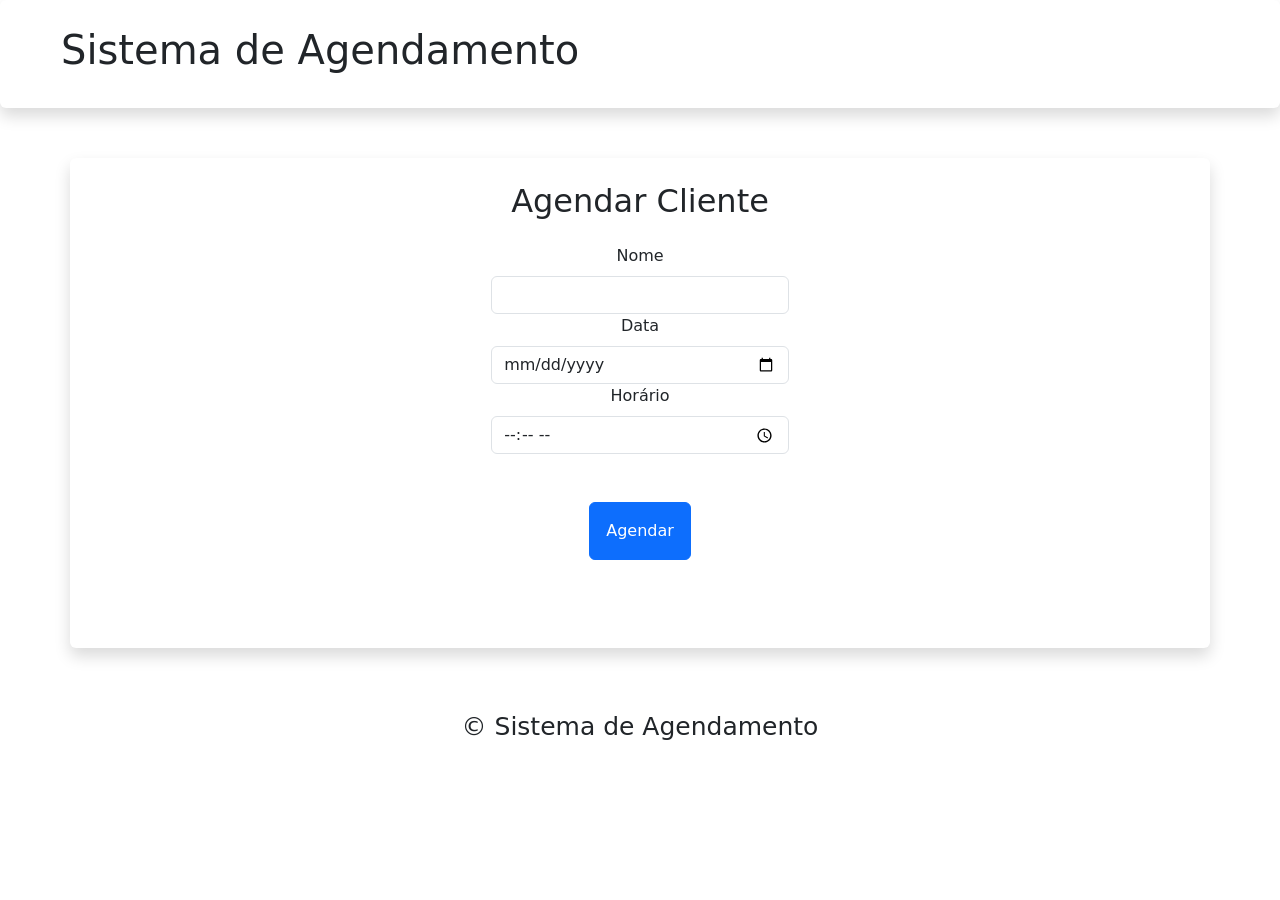
==== agendar.html @ 35baccfe "começei criar o html e o css" ====
<!DOCTYPE html>
<html lang="pt-br">
<head>
    <meta charset="UTF-8">
    <meta name="viewport" content="width=device-width, initial-scale=1.0">
    <title>Agendar Cliente</title>
    <link rel="stylesheet" href="css/style.css">
    <link href="https://cdn.jsdelivr.net/npm/bootstrap@5.3.8/dist/css/bootstrap.min.css" rel="stylesheet">
</head>
<body>

   <header class="navbar shadow p-3 mb-5 bg-body rounded">
        <h1>Sistema de Agendamento</h1>
       
    </header>

    <main class="container text-center  bg-body rounded shadow ">
    
        
           
<form class="agendar-form p-4 mx-auto" style="max-width: 600px; ">

      <h2 class="mb-4">Agendar Cliente</h2>


        <div >
            <label for="nome" class="form-label">Nome</label>
            <input type="text" id="nome" class="form-control">
        </div>

        <div >
            <label for="data" class="form-label">Data</label>
            <input type="date" id="data" class="form-control">
        </div>

        <div >
            <label for="horario" class="form-label">Horário</label>
            <input type="time" id="horario" class="form-control">
        </div>

        <div class="mb-3"> <button class="btn btn-primary p-3 m-5" >Agendar</button></div>

       
              
</form>





        
        

    </main>





    <footer >
        <p>&copy;  Sistema de Agendamento</p>
    </footer>
 


    
</body>
</html>
---- css/style.css ----
@charset "UTF-8";

*{
    box-sizing: border-box;
    margin: 0;
    padding: 0;
}

body{
    margin: 0;
    padding: 0;
}

h1{
    margin: 35px;
    padding: 10px;
    font-size: 35px;
}

h2,p{
    margin: 20px;
    font-size: 25px;
    text-align: center;
}

header{
    background-color: #f2f2f2;
    padding: 10px;
    text-align: center;
    
}

main{
    margin: 50px;
   
    
}

.container{
    display: flex;
    justify-content: center;
    align-items: center;
    flex-flow: row wrap;
     
    
    
   
}

.container a{
    text-decoration: none;
    color: black;
    text-align: center;
    font-size: 20px;
}



.menu-item{
   box-shadow: 0 4px 10px rgba(0, 0, 0, 0.2);
    border: 1px solid gray;
    width: 200px;
    height: 200px;
    margin: 10px;
    padding: 10px;
    display: flex;
    flex-flow: column nowrap;
    justify-content: center;
    align-items: center; 
}

.menu-item:hover{
    box-shadow: 0 8px 20px rgba(0, 0, 0, 0.4);
    transform: translateY(-5px);
    transition: all 0.3s ease;
}

footer{
    margin: 50px;
    padding: 10px;
    text-align: center;
    font-size: 10px;
}
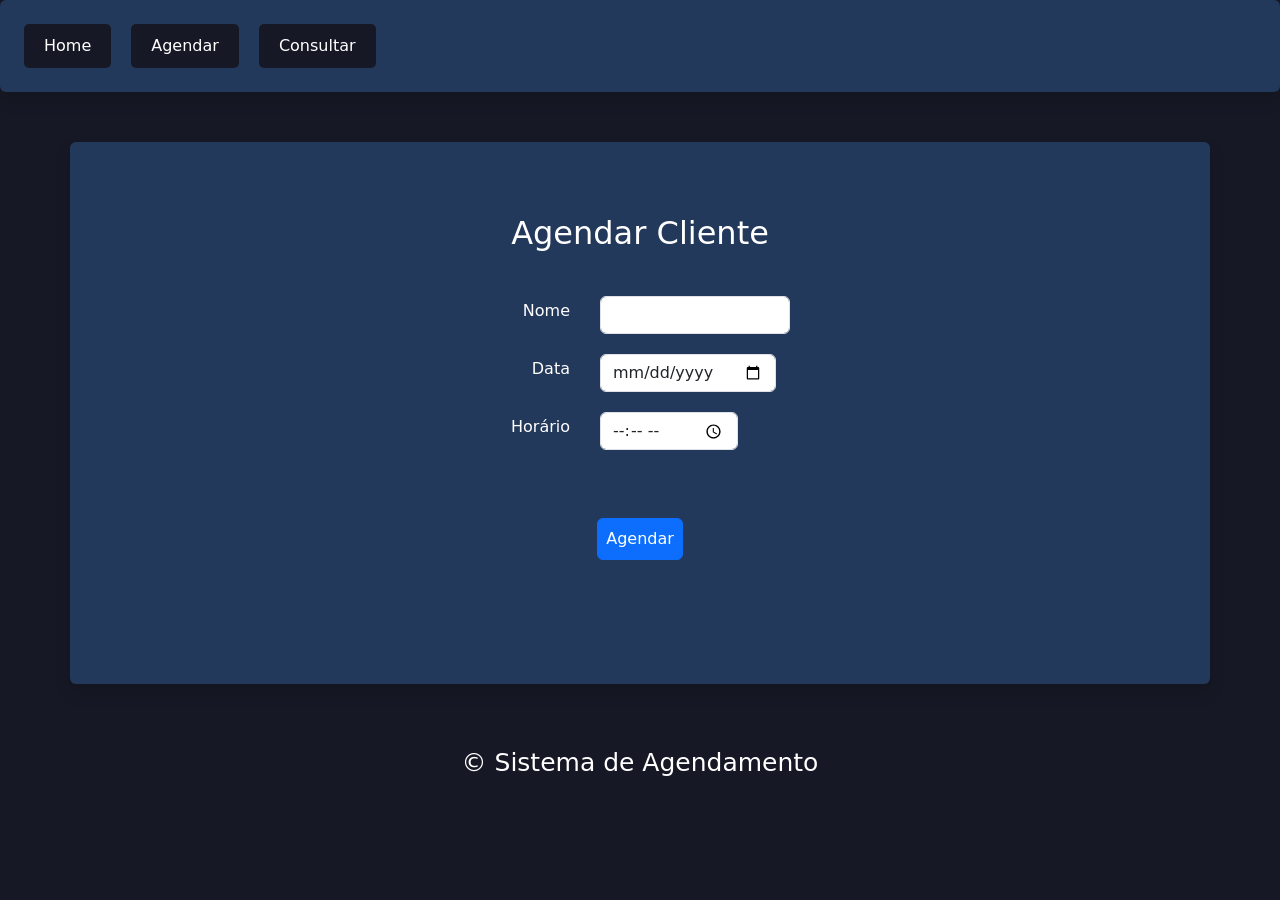
==== commit 4d1cda31: "css feito" ====
--- a/agendar.html
+++ b/agendar.html
@@ -4,43 +4,55 @@
     <meta charset="UTF-8">
     <meta name="viewport" content="width=device-width, initial-scale=1.0">
     <title>Agendar Cliente</title>
+    <link rel="stylesheet" href="css/agenda.css">
     <link rel="stylesheet" href="css/style.css">
     <link href="https://cdn.jsdelivr.net/npm/bootstrap@5.3.8/dist/css/bootstrap.min.css" rel="stylesheet">
 </head>
-<body>
+<body class="bd">
 
-   <header class="navbar shadow p-3 mb-5 bg-body rounded">
-        <h1>Sistema de Agendamento</h1>
-       
-    </header>
+ <header class="navbar shadow p-4 mb-5  rounded">
+      <nav class="nav  ">
+    
+        <a href="index.html">Home</a>
+        <a href="agendar.html">Agendar</a>
+        <a href="consultar.html">Consultar</a>
+        
+    
 
-    <main class="container text-center  bg-body rounded shadow ">
+
+</nav>   
+
+
+  </header>
+    
+ 
+    <main class="container text-center   rounded shadow ">
     
         
-           
-<form class="agendar-form p-4 mx-auto" style="max-width: 600px; ">
+         
+<form class="agendar-form p-4 mx-auto m-5" style="max-width: 600px; ">
 
-      <h2 class="mb-4">Agendar Cliente</h2>
+     <h2 class="mb-4">Agendar Cliente</h2>  
 
 
-        <div >
-            <label for="nome" class="form-label">Nome</label>
-            <input type="text" id="nome" class="form-control">
+        <div class="nome">
+           <div> <label for="nome" class="form-label">Nome</label></div>
+            <div><input type="text" id="nome" class="form-control"></div>
         </div>
 
-        <div >
-            <label for="data" class="form-label">Data</label>
-            <input type="date" id="data" class="form-control">
+        <div class="data">
+           <div> <label for="data" class="form-label">Data</label></div>
+            <div><input type="date" id="data" class="form-control"></div>
         </div>
 
-        <div >
-            <label for="horario" class="form-label">Horário</label>
-            <input type="time" id="horario" class="form-control">
+        <div class="horario">
+           <div> <label for="horario" class="form-label">Horário</label></div>
+            <div><input type="time" id="horario" class="form-control"></div>
         </div>
 
-        <div class="mb-3"> <button class="btn btn-primary p-3 m-5" >Agendar</button></div>
+        <div class="mb-1"> <button class="btn btn-primary p-2 m-5" >Agendar</button></div>
 
-       
+      
               
 </form>
 
--- a/css/agenda.css
+++ b/css/agenda.css
@@ -0,0 +1,36 @@
+  .agendar-form {
+    display: flex;
+    flex-direction: column;
+    align-items: center;
+    gap: 20px;
+    padding: 40px;
+}
+
+.nome, .data, .horario {
+    display: flex;
+    align-items: center;
+    gap: 10px;
+    width: 300px;
+}
+
+.nome label, .data label, .horario label {
+    width: 80px;
+    text-align: right;
+    margin-right: 20px;
+}
+
+.nome input, .data input, .horario input {
+    flex: 1;
+}
+
+
+
+
+
+@media (max-width: 768px) {
+   
+
+    #agendar-form {
+        padding: 30px;
+    }
+}
--- a/css/style.css
+++ b/css/style.css
@@ -1,15 +1,47 @@
 @charset "UTF-8";
 
-*{
+:root{
+    --primary-color: #161925;
+    --secondary-color:#23395B ;
+    --hover-color: #406E8E;
+    
+}
+
+
+
+body{
     box-sizing: border-box;
     margin: 0;
     padding: 0;
+     background-color: var(--primary-color);
+    min-height: 100vh;
+    
 }
 
-body{
-    margin: 0;
-    padding: 0;
+.bd{
+    
+    background-color: var(--primary-color);
+    min-height: 100vh;
+    
 }
+
+.navbar {
+    display: flex;
+    align-items: center;
+    justify-content: space-between;
+    background-color: var(--secondary-color);
+    color: white;
+}
+
+.nav {
+    display: flex;
+    flex-direction: row;
+    gap: 20px;
+    background-color: var(--secondary-color);
+    
+}
+
+
 
 h1{
     margin: 35px;
@@ -23,17 +55,35 @@
     text-align: center;
 }
 
-header{
-    background-color: #f2f2f2;
-    padding: 10px;
-    text-align: center;
+
+
+main{
+    margin: 50px;
+    background-color: var(--secondary-color);
+    color: white;
+   
     
 }
 
-main{
-    margin: 50px;
-   
-    
+.navbar a {
+    text-decoration: none;
+    background-color: var(--primary-color);
+    color: white;
+    padding: 10px 20px;
+    border-radius: 5px;
+}
+
+.navbar a:hover {
+    background-color: var(--hover-color);
+    color: #f2f2f2;
+}
+
+.container a {
+    text-decoration: none;
+    color: white;
+    background-color: var(--primary-color);
+    text-align: center;
+    font-size: 20px;
 }
 
 .container{
@@ -47,18 +97,13 @@
    
 }
 
-.container a{
-    text-decoration: none;
-    color: black;
-    text-align: center;
-    font-size: 20px;
-}
+
 
 
 
 .menu-item{
    box-shadow: 0 4px 10px rgba(0, 0, 0, 0.2);
-    border: 1px solid gray;
+    border: 1px solid var(--primary-color);
     width: 200px;
     height: 200px;
     margin: 10px;
@@ -77,6 +122,7 @@
 
 footer{
     margin: 50px;
+    color: white;
     padding: 10px;
     text-align: center;
     font-size: 10px;
